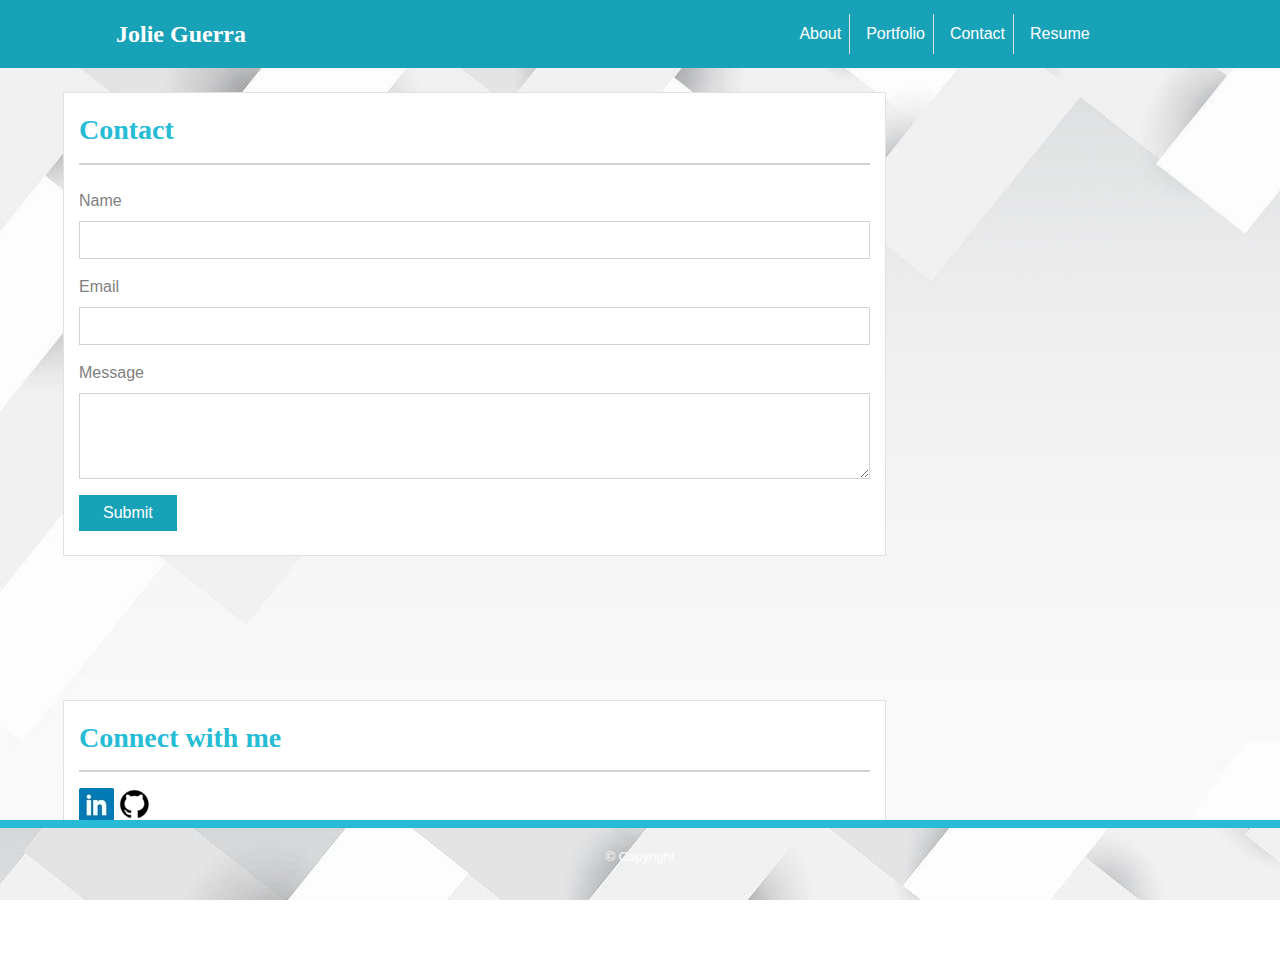
==== contact.html @ 134618ce "submit homework" ====
<!DOCTYPE html>
<html lang="en">
  <head>
    <meta charset="UTF-8" />
    <meta name="viewport" content="width=device-width, initial-scale=1.0" />
    <meta http-equiv="X-UA-Compatible" content="ie=edge" />
    <link rel="stylesheet" href="style.css" />
    <link
      rel="stylesheet"
      href="https://stackpath.bootstrapcdn.com/bootstrap/4.4.1/css/bootstrap.min.css"
      integrity="sha384-Vkoo8x4CGsO3+Hhxv8T/Q5PaXtkKtu6ug5TOeNV6gBiFeWPGFN9MuhOf23Q9Ifjh"
      crossorigin="anonymous"
    />
    <title>Jolie Guerra - Contact</title>
  </head>
  <body>
    <!-- Header -->
    <div class="col-sm-12 bg-info">
      <nav
        class="d-flex flex-column flex-sm-row align-items-center navbar navbar-expand py-0 mx-auto-sm"
      >
        <div class="col-md-6 mx-sm-auto bg-teal-md text-center text-md-left">
          <a class="navbar-brand ml-4 bg-teal px-3 py-3 " href="#">
            <span class="text-decoration-none name-text">Jolie Guerra</span>
          </a>
        </div>
        <div
          class="col-md-6 collapse navbar-collapse mx-auto-sm py-2 text-center text-md-right nav-item"
        >
          <ul class="navbar-nav mx-auto ml-sm-auto">
            <li class="nav-item active mx-1">
              <a
                class="nav-link border-right text-nav-color"
                href="./index.html"
                >About</a
              >
            </li>
            <li class="nav-item mx-1">
              <a
                class="nav-link border-right text-nav-color"
                href="./portfolio.html"
                >Portfolio</a
              >
            </li>
            <li class="nav-item mx-1">
              <a
                class="nav-link border-right text-nav-color"
                href="./contact.html"
                >Contact</a
              >
            </li>
            <li class="nav-item mx-1">
              <a
                class="nav-link text-nav-color"
                href="https://drive.google.com/file/d/1wMXLtOzKmkCB1B6rpQXL5o8TrCcIcj0k/view?usp=sharing"
                >Resume</a
              >
            </li>
          </ul>
        </div>
      </nav>
    </div>
    <!-- Contact Form -->
    <div class="col-sm-12 col-md-11 col-lg-8 mx-0 ml-lg-5 mt-4 footer-margin">
      <div class="container border bg-white">
        <form class="text-main-color mb-4">
          <h3 class="about">Contact</h3>
          <hr class="hr-local" />

          <div class="form-group">
            <label for="name" class="pt-2">Name</label>
            <input type="text" class="form-control noborder-rad" id="name" />
          </div>
          <div class="form-group">
            <label for="email-address">Email</label>
            <input
              type="email"
              class="form-control noborder-rad"
              id="email-address"
            />
          </div>
          <div class="form-group">
            <label for="textarea">Message</label>
            <textarea
              class="form-control noborder-rad"
              id="textarea"
              rows="3"
            ></textarea>
          </div>
          <button type="submit" class="btn btn-primary bg-info noborder px-4">
            Submit
          </button>
        </form>
      </div>
    </div>

    <div class="col-sm-12 col-md-11 col-lg-8 mx-0 ml-lg-5 mt-4 footer-margin">
      <div class="container border bg-white">
        <form class="text-main-color mb-4">
          <h3 class="about">Connect with me</h3>
          <hr class="hr-local" />
          <a href="https://www.linkedin.com/in/jolie-guerra-2005b073/"
            ><img src="images/linkedin2.jpg"
          /></a>
          <a href="https://github.com/jguerra21"
            ><img src="images/github-35x35.png"
          /></a>
        </form>
      </div>
    </div>

    <!-- //Footer -->
    <footer class="footer footer-lcl mt-auto py-3 ">
      <div class="container">
        <span class="footer-text">© Copyright</span>
      </div>
    </footer>
  </body>
</html>
---- style.css ----
.hr-local {
  border: 1.5px solid lightgray;
}

.about {
  font-family: 'Times New Roman', Times, serif;
  font-weight: 600;
  color: rgb(38, 188, 214);
  padding-top: 20px;
}

.header {
  border-bottom: 2px solid #ccc;
}

body {
  background-image: url('images/background2.jpg');
  background-size: cover;
  background-attachment: fixed;
  display: flex;
  flex-direction: column;
  margin-bottom: 150px;
}

.text-main-color {
  color: gray !important;
}

.centered {
  position: absolute;
  top: 50%;
  left: 50%;
  transform: translate(-50%, -50%);
}
.name-text {
  color: white !important;
  font-size: x-large;
  font-family: 'Times New Roman', Times, serif;
  font-weight: 600;
  margin-left: 30px;
}
.noborder {
  border: none !important;
  border-radius: 0px !important;
}
.noborder-rad {
  border-radius: 0px !important;
}
.container {
  width: auto;
  max-width: 680px;
  padding: 0 15px;
}

.footer-lcl {
  position: fixed;
  bottom: 0;
  left: 0;
  width: 100%;
  height: 80px;
  border-top: 8px solid rgb(38, 188, 214);
  background-color: rgb(116, 121, 121);
  text-align: center;
  background-image: url('images/background2.jpg');
}

.footer-text {
  color: white;
  font-size: 13px;
}
.float {
  float: left;
  margin-right: 5px;
  margin-bottom: 10px;
}
.p-size {
  font-size: 15px;
}
.footer-margin {
  margin-bottom: 120px;
}
.text-nav-color {
  color: white;
}
.card-color {
  color: rgb(38, 188, 214);
}
.card-text {
  color: gray;
  font-size: 15px;
}
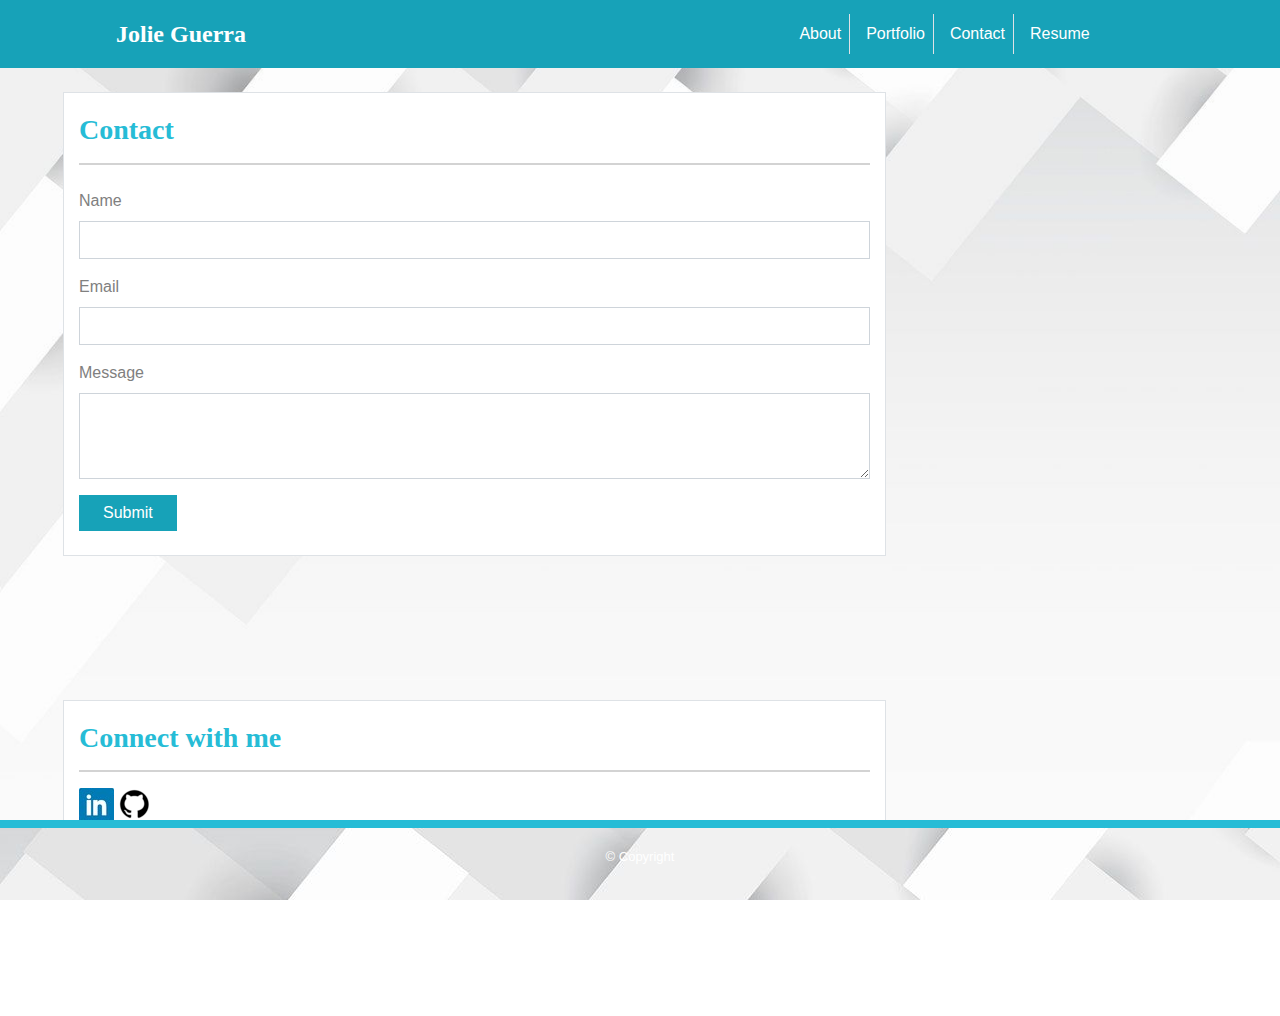
==== commit 74ba1723: "modified professional materials professional portfolio" ====
--- a/contact.html
+++ b/contact.html
@@ -105,6 +105,10 @@
           <a href="https://github.com/jguerra21"
             ><img src="images/github-35x35.png"
           /></a>
+          <br>
+          <a href="email">jolie_guerra@yahoo.com</a>
+          <br>
+          <a href="phone-number">(770) 750-4265</a>
         </form>
       </div>
     </div>
